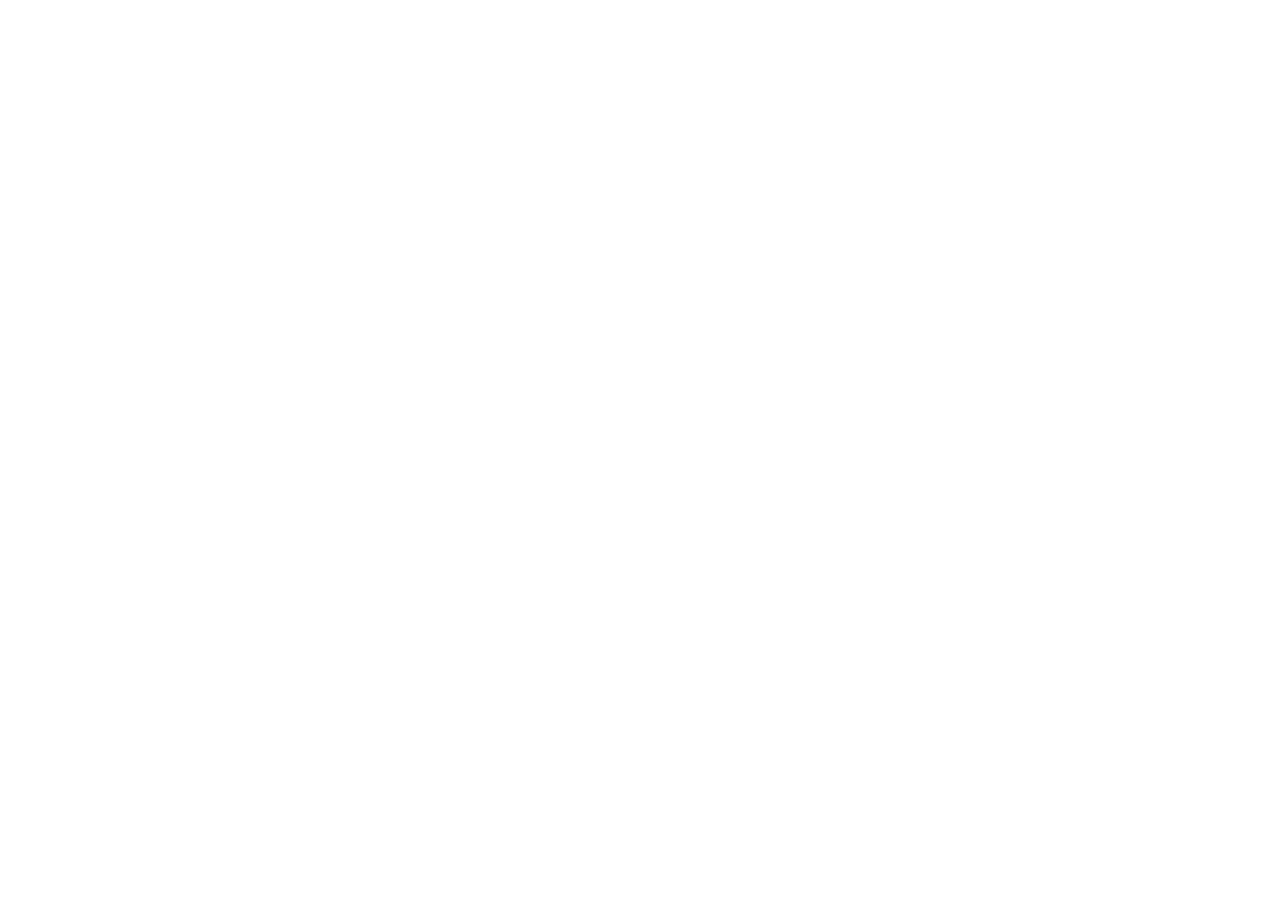
==== tableau.html @ 7ca10170 "premier commit" ====
<!DOCTYPE html>
<html lang="en">
<head>
    <meta charset="UTF-8">
    <meta name="viewport" content="width=device-width, initial-scale=1.0">
    <title>Document</title>
</head>
<body>
    <table>

        
    </table>

</body>
</html>
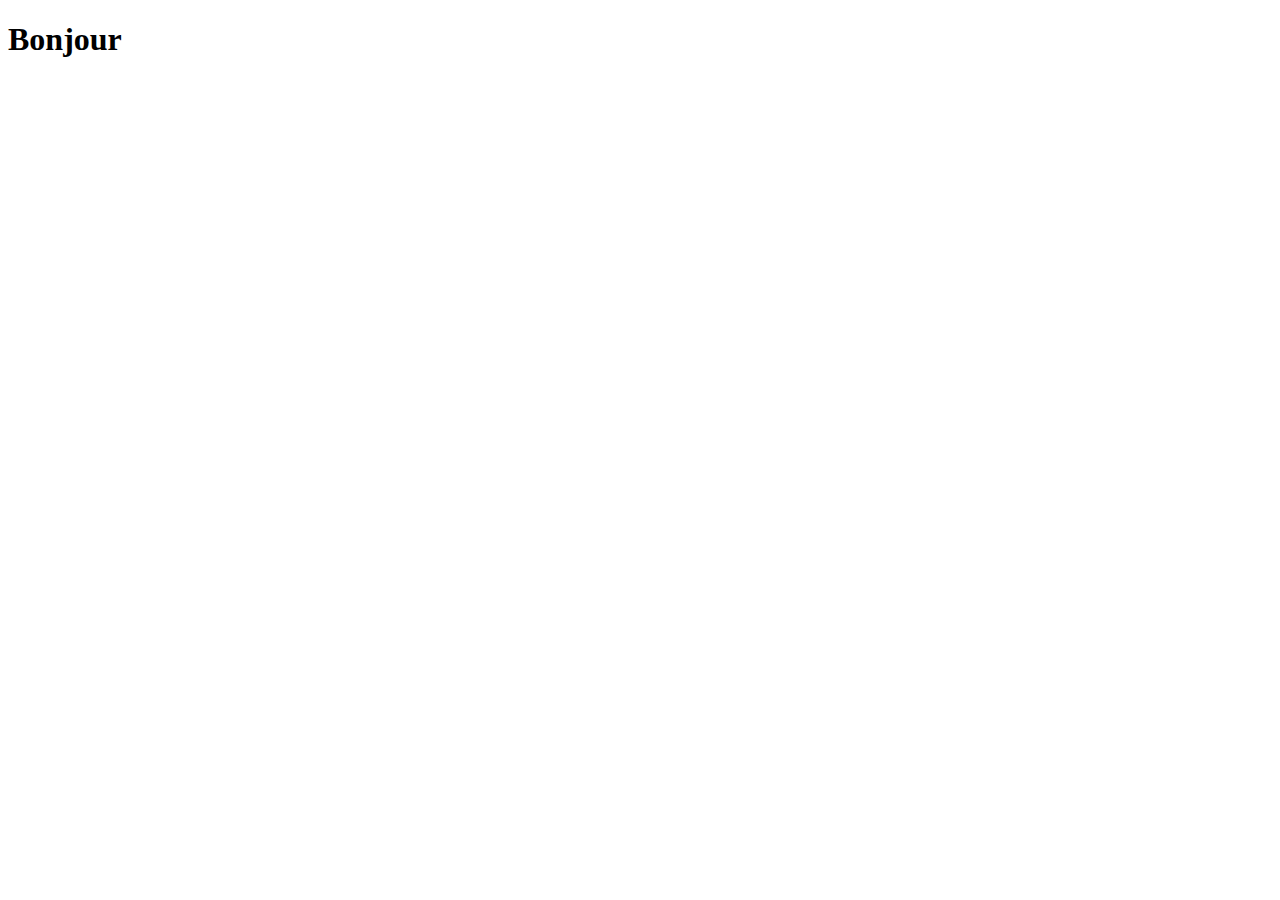
==== commit 63d32d6e: "Merge branch 'main' into main" ====
--- a/tableau.html
+++ b/tableau.html
@@ -7,9 +7,9 @@
 </head>
 <body>
     <table>
-
+<h1>Bonjour<h1>
         
     </table>
 
 </body>
-</html>+</html>
